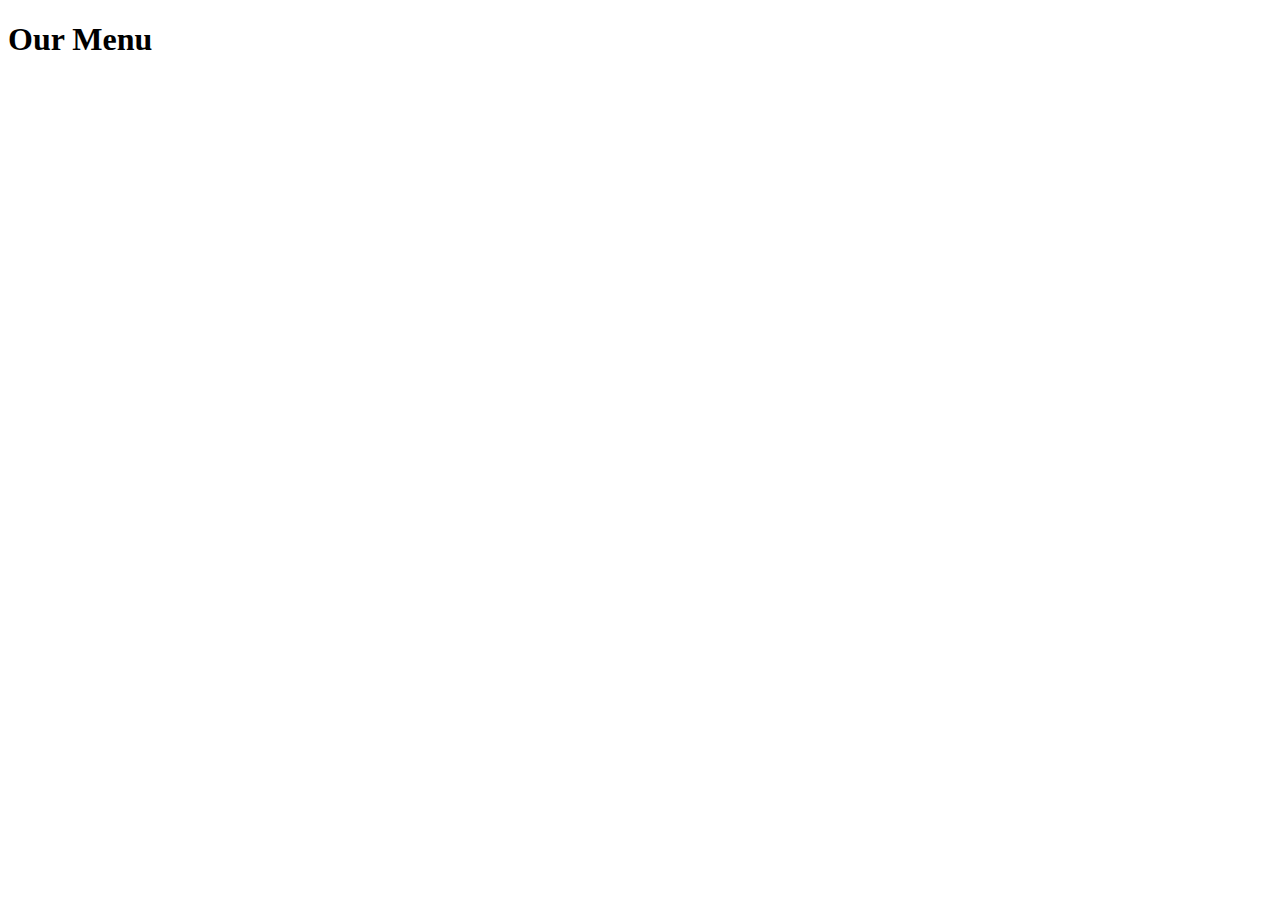
==== module2-solution/index.html @ 2667517a "Started Project" ====
<!DOCTYPE html>
<html lang="en">
<head>
    <meta charset="UTF-8">
    <meta name="viewport" content="width=device-width, initial-scale=1.0">
    <meta http-equiv="X-UA-Compatible" content="ie=edge">
    <title>Module 2 Solution</title>
</head>
<body>
    <h1>Our Menu</h1>
</body>
</html>
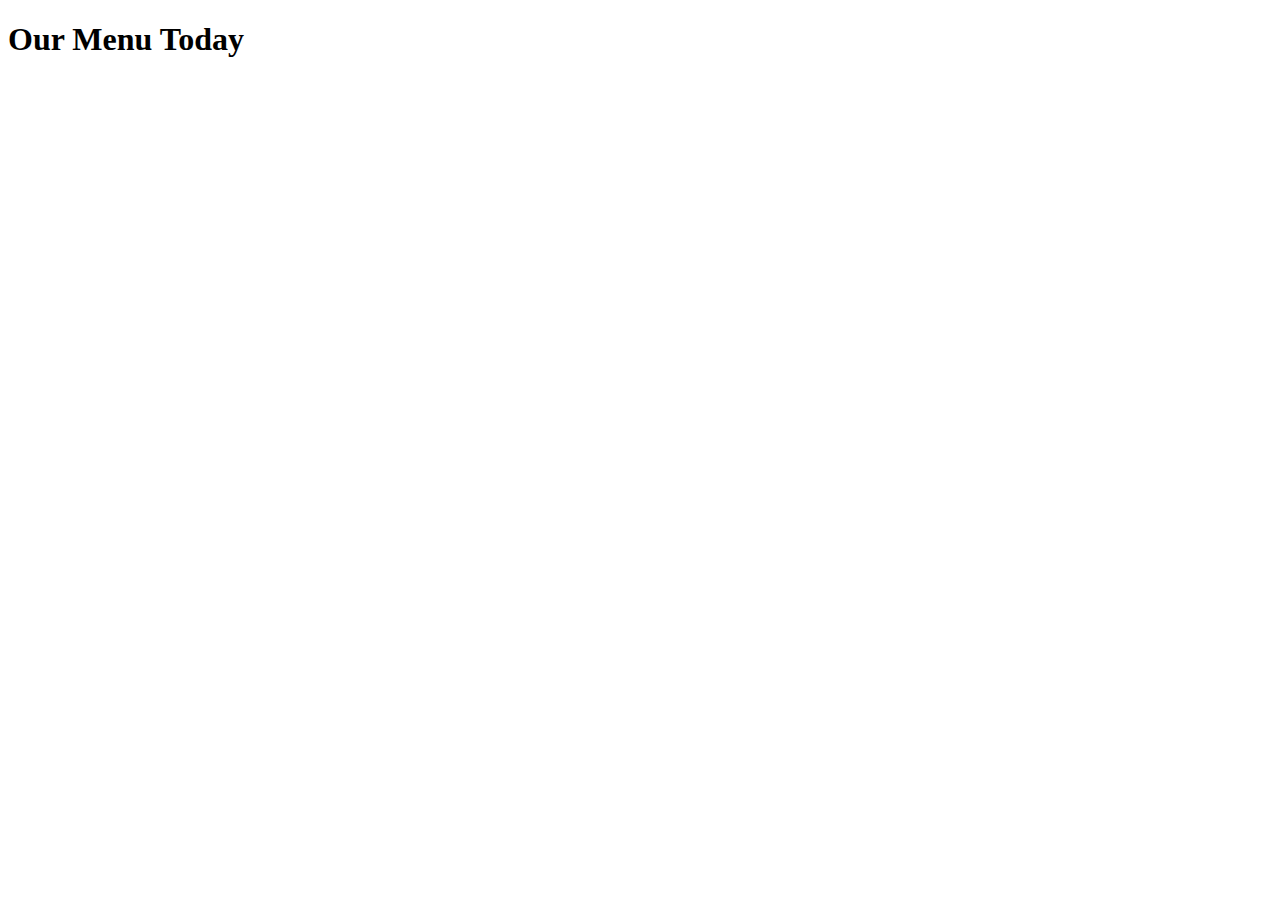
==== commit 4f65e1d3: "Made a change" ====
--- a/module2-solution/index.html
+++ b/module2-solution/index.html
@@ -7,6 +7,6 @@
     <title>Module 2 Solution</title>
 </head>
 <body>
-    <h1>Our Menu</h1>
+    <h1>Our Menu Today</h1>
 </body>
 </html>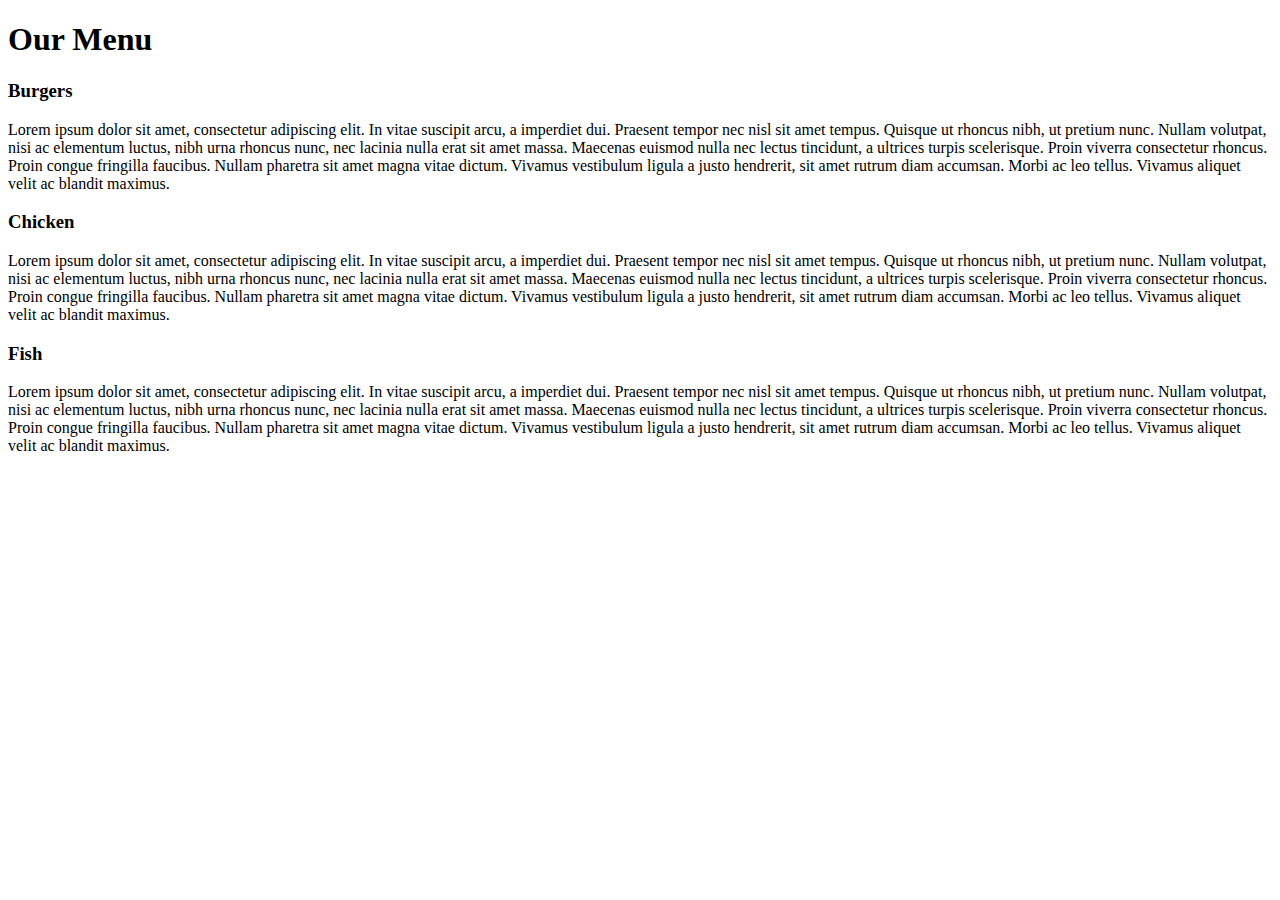
==== commit 4b343fc3: "Finished HTML" ====
--- a/module2-solution/index.html
+++ b/module2-solution/index.html
@@ -1,12 +1,39 @@
 <!DOCTYPE html>
-<html lang="en">
+<html>
 <head>
-    <meta charset="UTF-8">
-    <meta name="viewport" content="width=device-width, initial-scale=1.0">
-    <meta http-equiv="X-UA-Compatible" content="ie=edge">
+    <meta charset="utf-8">
+    <meta name="viewport" content="width=device-width, initial-scale=1">
     <title>Module 2 Solution</title>
+    <link rel="stylesheet" href="style.css">
 </head>
 <body>
-    <h1>Our Menu Today</h1>
+    <h1 class="header">Our Menu</h1>
+    <div class="col-lg-4 col-md-6 col-sm-12">
+        <div class="content-box">
+            <div class="title-words">
+                <h3 class="title-box burgers">Burgers</h3>
+            </div>
+            <p>Lorem ipsum dolor sit amet, consectetur adipiscing elit. In vitae suscipit arcu, a imperdiet dui. Praesent tempor nec nisl sit amet tempus. Quisque ut rhoncus nibh, ut pretium nunc. Nullam volutpat, nisi ac elementum luctus, nibh urna rhoncus nunc, nec lacinia nulla erat sit amet massa. Maecenas euismod nulla nec lectus tincidunt, a ultrices turpis scelerisque. Proin viverra consectetur rhoncus. Proin congue fringilla faucibus. Nullam pharetra sit amet magna vitae dictum. Vivamus vestibulum ligula a justo hendrerit, sit amet rutrum diam accumsan. Morbi ac leo tellus. Vivamus aliquet velit ac blandit maximus.</p>
+        </div>
+    </div>
+
+    <div class="col-lg-4 col-md-6 col-sm-12">
+        <div class="content-box">
+            <div class="title-words">
+                <h3 class="title-box chicken">Chicken</h3>
+            </div>
+            <p>Lorem ipsum dolor sit amet, consectetur adipiscing elit. In vitae suscipit arcu, a imperdiet dui. Praesent tempor nec nisl sit amet tempus. Quisque ut rhoncus nibh, ut pretium nunc. Nullam volutpat, nisi ac elementum luctus, nibh urna rhoncus nunc, nec lacinia nulla erat sit amet massa. Maecenas euismod nulla nec lectus tincidunt, a ultrices turpis scelerisque. Proin viverra consectetur rhoncus. Proin congue fringilla faucibus. Nullam pharetra sit amet magna vitae dictum. Vivamus vestibulum ligula a justo hendrerit, sit amet rutrum diam accumsan. Morbi ac leo tellus. Vivamus aliquet velit ac blandit maximus.</p>
+        </div>
+    </div>
+
+    <div class="col-lg-4 col-md-12 col-sm-12 ">
+        <div class="content-box">
+            <div class="title-words">
+                <h3 class="title-box fish">Fish</h3>
+            </div>
+            <p>Lorem ipsum dolor sit amet, consectetur adipiscing elit. In vitae suscipit arcu, a imperdiet dui. Praesent tempor nec nisl sit amet tempus. Quisque ut rhoncus nibh, ut pretium nunc. Nullam volutpat, nisi ac elementum luctus, nibh urna rhoncus nunc, nec lacinia nulla erat sit amet massa. Maecenas euismod nulla nec lectus tincidunt, a ultrices turpis scelerisque. Proin viverra consectetur rhoncus. Proin congue fringilla faucibus. Nullam pharetra sit amet magna vitae dictum. Vivamus vestibulum ligula a justo hendrerit, sit amet rutrum diam accumsan. Morbi ac leo tellus. Vivamus aliquet velit ac blandit maximus.</p>
+        </div>
+    </div>
 </body>
+
 </html>